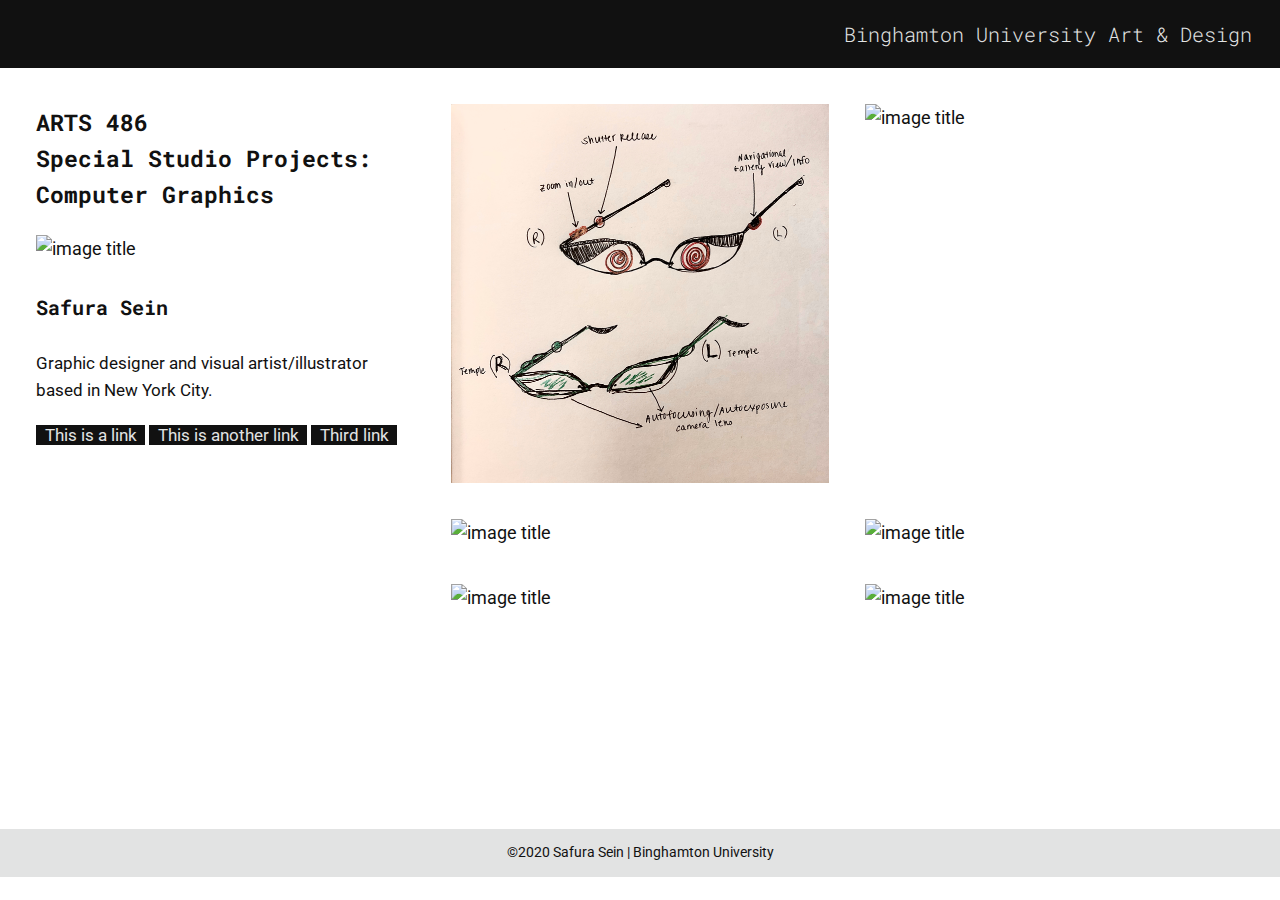
==== index.html @ f144de9d "update" ====
<!doctype html>
<html lang="en">
	<head>
		<meta charset="utf-8">
    <meta name="viewport" content="width=device-width, initial-scale=1.0">
		<title>ARTS 486 Journal | Safura Sein</title>
		<link rel="stylesheet" href="css/normalize.css">
		<link rel="stylesheet" href="css/grid-utils.css">
		<link rel="stylesheet" href="css/style.css">
		<link href="https://fonts.googleapis.com/css?family=Roboto|Roboto+Mono:300,700,700i&display=fallback" rel="stylesheet">
		<script src="https://cdnjs.cloudflare.com/ajax/libs/jquery/3.4.1/jquery.min.js" integrity="sha256-CSXorXvZcTkaix6Yvo6HppcZGetbYMGWSFlBw8HfCJo=" crossorigin="anonymous"></script>
		<script src="js/main.js"></script>
	</head>

	<body>

		<div id="masthead">
			<h4><a href="http://binghamton-design.com/">Binghamton University Art & Design</a></h4>
		</div>

		<div class="wrapper">

			<div class="grid thumbs">

				<div class="width-12-12-m width-4-12 height-8" id="aside">
					<div class="aside-holder">
						<div class="thumb-box">
							<h3>ARTS 486<br />
							Special Studio Projects: Computer Graphics</h3>
							<div class="half">
								<img class="r-image" src="https://via.placeholder.com/700" title="image title" />
							</div>
							<div class="half">
								<h4>Safura Sein</h4>
								<p>Graphic designer and visual artist/illustrator based in New York City.</p>
								<p>
									<a href="http://binghamton.edu" target="_blank">This is a link</a> <a href="http://binghamton.edu" target="_blank">This is another link</a> <a href="http://binghamton.edu" target="_blank">Third link</a>
								</p>
							</div>
						</div>
					</div>
				</div>

				<div class="overlay-holder hidden">
					<div class="overlay">
						<div class="close-holder"><div title="close" id="close"><svg id="close-icon" data-name="close-icon" xmlns="http://www.w3.org/2000/svg" viewBox="0 0 23.21 23.21"><title>close</title><line x1="1" y1="1" x2="22.21" y2="22.21" stroke-linecap="round" stroke-miterlimit="10" stroke-width="2"/><line x1="1" y1="22.21" x2="22.21" y2="1" stroke-linecap="round" stroke-miterlimit="10" stroke-width="2"/></svg></div></div>
						<div class="body">
						</div>
					</div>
				</div>

				<div class="width-6-12-m width-4-12 thumb">
					<img class="r-image" src="images/cotfsketch.jpg" title="Camera of the Future Sketch" />
					<div class="body">
						<h1>Project 1:  Camera of the Future </h1>
						<p><img class="r-image" src="https://via.placeholder.com/1600x900"></p>
						<p>The Camera of the Future will revolutionize the way photos are taken, how images/photos are stored, and streamline the user's experience. It will eliminate the need for multiple accessories and dark room wet film technology.  
						</p>
						<p><a href="images/functionalspec.pdf">Functional Specification</a></p>
						<p><a href="images/userflow.pdf">User Flow</a></p>
					</div>
				</div>
				<div class="width-6-12-m width-4-12 thumb">
					<img class="r-image" src="https://via.placeholder.com/600" title="image title" />
					<div class="body">
						<h1>Project 1:  Ipsum Lorem</h1>
						<p><img class="r-image" src="https://via.placeholder.com/1600x900"></p>
						<p>Add a short description here. Lorem ipsum dolor sit amet, consectetur adipiscing elit. Praesent ex magna, blandit nec viverra faucibus, placerat convallis ipsum. Cras semper ipsum eget ullamcorper ultricies. Curabitur sit amet justo eu sapien molestie bibendum id in enim. Integer semper risus eget nibh eleifend, at vulputate risus laoreet. 
						</p>
					</div>
				</div>
				<div class="width-6-12-m width-4-12 thumb">
					<img class="r-image" src="https://via.placeholder.com/600" title="image title" />
					<div class="body">
						<h1>Project 1:  Ipsum Lorem</h1>
						<p><img class="r-image" src="https://via.placeholder.com/1600x900"></p>
						<p>Add a short description here. Lorem ipsum dolor sit amet, consectetur adipiscing elit. Praesent ex magna, blandit nec viverra faucibus, placerat convallis ipsum. Cras semper ipsum eget ullamcorper ultricies. Curabitur sit amet justo eu sapien molestie bibendum id in enim. Integer semper risus eget nibh eleifend, at vulputate risus laoreet. 
						</p>
					</div>
				</div>
				<div class="width-6-12-m width-4-12 thumb">
					<img class="r-image" src="https://via.placeholder.com/600" title="image title" />
					<div class="body">
						<h1>Project 1:  Ipsum Lorem</h1>
						<p><img class="r-image" src="https://via.placeholder.com/1600x900"></p>
						<p>Add a short description here. Lorem ipsum dolor sit amet, consectetur adipiscing elit. Praesent ex magna, blandit nec viverra faucibus, placerat convallis ipsum. Cras semper ipsum eget ullamcorper ultricies. Curabitur sit amet justo eu sapien molestie bibendum id in enim. Integer semper risus eget nibh eleifend, at vulputate risus laoreet. 
						</p>
					</div>
				</div>
				<div class="width-6-12-m width-4-12 thumb">
					<img class="r-image" src="https://via.placeholder.com/600" title="image title" />
					<div class="body">
						<h1>Project 1:  Ipsum Lorem</h1>
						<p><img class="r-image" src="https://via.placeholder.com/1600x900"></p>
						<p>Add a short description here. Lorem ipsum dolor sit amet, consectetur adipiscing elit. Praesent ex magna, blandit nec viverra faucibus, placerat convallis ipsum. Cras semper ipsum eget ullamcorper ultricies. Curabitur sit amet justo eu sapien molestie bibendum id in enim. Integer semper risus eget nibh eleifend, at vulputate risus laoreet. 
						</p>
					</div>
				</div>
				<div class="width-6-12-m width-4-12 thumb">
					<img class="r-image" src="https://via.placeholder.com/600" title="image title" />
					<div class="body">
						<h1>Project 1:  Ipsum Lorem</h1>
						<p><img class="r-image" src="https://via.placeholder.com/1600x900"></p>
						<p>Add a short description here. Lorem ipsum dolor sit amet, consectetur adipiscing elit. Praesent ex magna, blandit nec viverra faucibus, placerat convallis ipsum. Cras semper ipsum eget ullamcorper ultricies. Curabitur sit amet justo eu sapien molestie bibendum id in enim. Integer semper risus eget nibh eleifend, at vulputate risus laoreet. 
						</p>
					</div>
				</div>
			</div>
		</div>

		<div id="footer">
			<p>©2020 Safura Sein | Binghamton University</p>
		</div>

	</body>
</html>
---- css/grid-utils.css ----
/* G R I D */

.grid {
  display: grid;
  grid-template-columns: repeat(12, 1fr);
  position: relative;
  /*grid-gap: 1em;*/
}

.grid div {
  /*background-color:rgba(0,0,0,0.1);*/
}

.height-2 {
	grid-row: span 2;
}

.height-3 {
	grid-row: span 3;
}

.height-8 {
  grid-row: span 8;
}

@media (max-width: 699px) {
  .order-1 {
		order: 1;
	}

  .order-2 {
	 order: 2;
	}

  .order-3 {
   order: 3;
  }

  .order-4 {
   order: 4;
  }

  .order-5 {
   order: 5;
  }

  .order-6 {
   order: 6;
  }

  .order-7 {
   order: 7;
  }

  .order-8 {
   order: 8;
  }

}

/* M O B I L E */

.width-1-12-m {
  grid-column: span 1;
}

.width-2-12-m {
  grid-column: span 2;
}

.width-3-12-m {
  grid-column: span 3;
}

.width-4-12-m {
  grid-column: span 4;
}

.width-5-12-m {
  grid-column: span 5;
}

.width-6-12-m {
  grid-column: span 6;
}

.width-7-12-m {
  grid-column: span 7;
}

.width-8-12-m {
  grid-column: span 8;
}

.width-9-12-m {
  grid-column: span 9;
}

.width-10-12-m {
  grid-column: span 10;
}

.width-11-12-m {
  grid-column: span 11;
}

.width-12-12-m {
  grid-column: span 12;

}

/* D E S K T O P / L A P T O P */
@media (min-width: 700px) {

.width-1-12 {
    grid-column: span 1;
  }

.width-2-12 {
    grid-column: span 2;
  }

.width-3-12 {
    grid-column: span 3;
  }

.width-4-12 {
    grid-column: span 4;
  }

.width-5-12 {
    grid-column: span 5;
  }

.width-6-12 {
    grid-column: span 6;
  }

.width-7-12 {
    grid-column: span 7;
  }

.width-8-12 {
    grid-column: span 8;
  }

.width-9-12 {
    grid-column: span 9;
  }

.width-10-12 {
    grid-column: span 10;
  }

.width-11-12 {
    grid-column: span 11;
  }

.width-12-12 {
    grid-column: span 12;
  }

.centered-6 {
    grid-column: 4 / span 6;
  }

}

/* for centering vertically */

.flex-content {
  display: flex;
  /*align-items: center;*/
  height: 100%;
}

.vertically-centered {
  width: 100%;
  align-self: center;
}

.vertically-bottom {
  width: 100%;
  align-self: end;
}
---- css/style.css ----
/* vars */
:root {
  --background-color: #ffffff;
  --link-color: #E2E3E3;
  --alt-link-color: #111;
  --body-color: #111111;
  --light-grey: #A9AAAA;
  --lighter-grey: #C6C7C6;
  --lightest-grey: #E2E3E3;
}

html {
    margin: 0;
}

body {
    background-color: var(--background-color);
    text-align: left;
    margin: 0;
    color: var(--body-color);
    font-family: 'Roboto', sans-serif;
    font-size: 12px;
    line-height: 1.6;
    min-width: 320px;
    height: 100%;
    position: relative;
}

.wrapper {
    position: relative;
    max-width: 100%;
    margin: 0 1em;
}

.grid div {
  /*background-color:rgba(0,0,0,0.1);*/
}

.box {
    
}

.thumb-box h3, .box h3 {
  margin-top: 0;
}

#masthead {
    background-color: var(--body-color);
    padding: 1em;
    text-align: right;
}

.aside-holder .box p:last-child {
    padding-bottom: 1.6em;
    border-bottom: .75em solid var(--body-color);
}

#footer {
    width: 100%;
    overflow: hidden;
    text-align: center;
    font-size: .75em;
    background-color: var(--lightest-grey);
}


h1, h2, h3, h4, h5, h6 {
  font-weight: bold;
  font-family: 'Roboto Mono', monospace;
}
h1 {
  font-size: 2.21em;
}
h2 {
  font-size: 1.5em;
}
h3 {
  font-size: 1.25em;
}
h4 {
  font-size: 1.125em;
}

#masthead h4 {
    margin: 0;
    font-weight: 300;
}

#masthead h4 a {
    color: var(--link-color);
    background-color: var(--body-color);
}

#masthead h4 a:hover {
    color: var(--link-color) !important;
}

#aside h2 {
    margin-top: 0
}

#aside p {
    font-size: .95em;
}

a {
  white-space: nowrap;
  transition: color, background-color 0.333s ease-in-out;
  padding: 0 .5em;
  color: var(--link-color);
  background-color: var(--alt-link-color);
  text-decoration: none;
}

a:hover {
    color: var(--alt-link-color) !important;
    background-color: var(--link-color);
}

a:visited {
  color: var(--link-color);
}

.r-image {
    display: block;
    width: 100%;
    height: auto;
}

.post {
  padding: 0em 0em 2em 0em;
}

.post:first-child {
  padding-top: .3em;
}

.post:first-child h1 {
  margin-top: 0;
}

.post h1, .overlay h1 {
  font-style: italic;
}

.overlay h1 {
  margin-top: 0;
}

.post p {
  clear: both;
}

.post p.date {
  margin-top: 0;
  color: #bbbbbb;
  font-size: 12px;
  text-transform: uppercase;
  text-align: right;
}

/*for thumbnail type layout */

.thumbs {
  grid-gap: 2em;
  padding: 2em 1em;
}

.posts {
  grid-gap: 2em;
  padding: 2em 1em;
}

.thumb {
  cursor: pointer;
}

.thumb .body {
  display: none;
}

.overlay-holder {
  position: relative;
  transition: opacity .5s ease-in-out, visibility .5s ease-in-out ;
}

.overlay-odd:before {
  background-color: var(--body-color);
  content: "";
  position: absolute;
  width: 1em;
  height: 1em;
  top: -.5em;
  right: 1em;
  transform: rotate(45deg);
}

.overlay-even:before {
  background-color: var(--body-color);
  content: "";
  position: absolute;
  width: 1em;
  height: 1em;
  top: -.5em;
  left: 1em;
  transform: rotate(45deg);
}

.overlay-holder.hidden {
  display: none;
  opacity: 0;
  visibility: hidden;
}

.overlay-holder.active {
  display: block;
  opacity: 1;
  visibility: visible;
}

.overlay {
  padding: 2em;
  background-color: var(--body-color);
  color: var(--background-color);
}

@media (min-width: 700px) {
  .overlay-holder {
      grid-column: 5 / span 8;
    }
}

@media (max-width: 699px) {
  .overlay-holder {
      grid-column: span 12;
    }
}

.overlay .close-holder {
  width: 100%;
  overflow: hidden;
}

.overlay #close {
  display: inline-block;
  text-align: center;
  width: 1.6em; 
  height: 1.6em;
  float: right;
  cursor: pointer;
}

.overlay #close svg {
  stroke: var(--background-color);
}

/*
.overlay #close {
  font-family: 'Roboto Mono', monospace;
  background: var(--body-color);
  border-radius: 1em;
  -moz-border-radius: 1em;
  -webkit-border-radius: 1em;
  border: 2px solid var(--background-color);
  color: var(--background-color);
  display: inline-block;
  font-weight: 300;
  font-size: 1.6em;
  line-height: 1.6em;
  text-align: center;
  width: 1.6em; 
  float: right;
  cursor: pointer;
}
*/

/* for variable type sizing */
@media screen and (min-width: 320px) {
  body {
    font-size: calc(12px + 6 * ((100vw - 320px) / 960));
  }
}

@media screen and (min-width: 1280px) {
  body {
    font-size: 18px;
  }

}

@media (max-width: 699px) {

  .aside-holder .box .half {
    width: calc(50% - 1em);
    float: left;
  }

  .aside-holder .thumb-box .half {
    width: calc(50% - 1em);
    float: left;
  }

  .aside-holder .box {
    overflow: hidden;
    padding-bottom: 2em;
    border-bottom: .75em solid var(--body-color);
  }

  .aside-holder .thumb-box {
    overflow: hidden;
    padding-bottom: 2em;
    border-bottom: .75em solid var(--body-color);
  }

  .aside-holder .box .half:last-child {
    margin-left: 2em;
  }

  .aside-holder .thumb-box .half:last-child {
    margin-left: 2em;
  }

  .aside-holder .box p:last-child, .aside-holder .thumb-box p:last-child {
    padding-bottom: 0;
    border-bottom: none;
  }

}
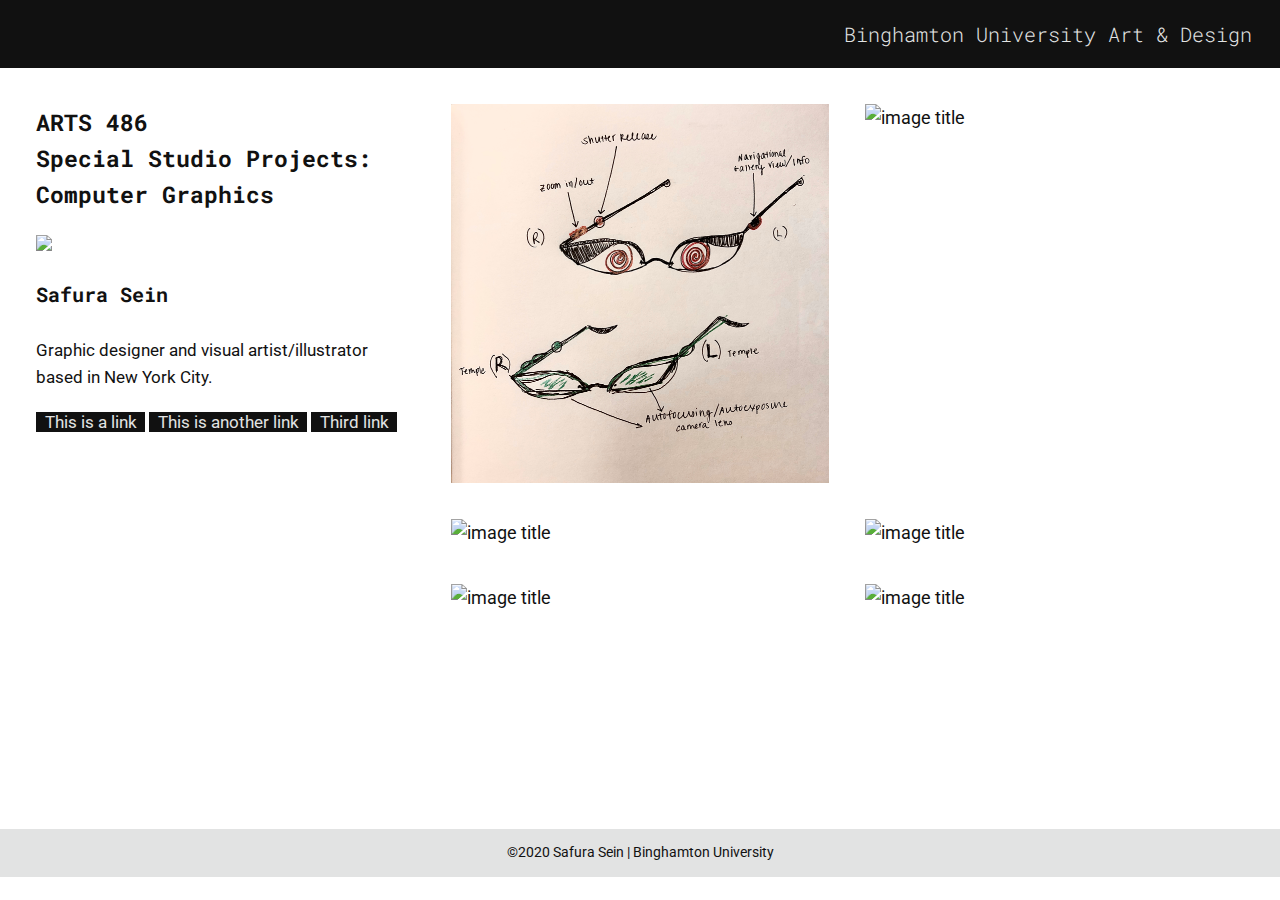
==== commit 24f815a4: "update" ====
--- a/index.html
+++ b/index.html
@@ -28,7 +28,7 @@
 							<h3>ARTS 486<br />
 							Special Studio Projects: Computer Graphics</h3>
 							<div class="half">
-								<img class="r-image" src="https://via.placeholder.com/700" title="image title" />
+								<img class="r-image" src="images/icon.jpg/700" />
 							</div>
 							<div class="half">
 								<h4>Safura Sein</h4>
@@ -53,11 +53,13 @@
 					<img class="r-image" src="images/cotfsketch.jpg" title="Camera of the Future Sketch" />
 					<div class="body">
 						<h1>Project 1:  Camera of the Future </h1>
-						<p><img class="r-image" src="https://via.placeholder.com/1600x900"></p>
+						<p><img class="r-image" src="images/magcover.jpg"></p>
 						<p>The Camera of the Future will revolutionize the way photos are taken, how images/photos are stored, and streamline the user's experience. It will eliminate the need for multiple accessories and dark room wet film technology.  
 						</p>
-						<p><a href="images/functionalspec.pdf">Functional Specification</a></p>
-						<p><a href="images/userflow.pdf">User Flow</a></p>
+						<p><a href="images/functionalspec.pdf">FUNCTIONAL SPECIFICATION</a></p>
+						<p><a href="images/userflow.pdf">USER FLOW DIAGRAM</a></p>
+						<p><a href="images/devicedesign.pdf">DEVICE DESIGN ILLUSTRATION</a></p>
+						<p><a href="images/magazinead.pdf">MAGAZINE ADVERTISEMENT</a></p>
 					</div>
 				</div>
 				<div class="width-6-12-m width-4-12 thumb">
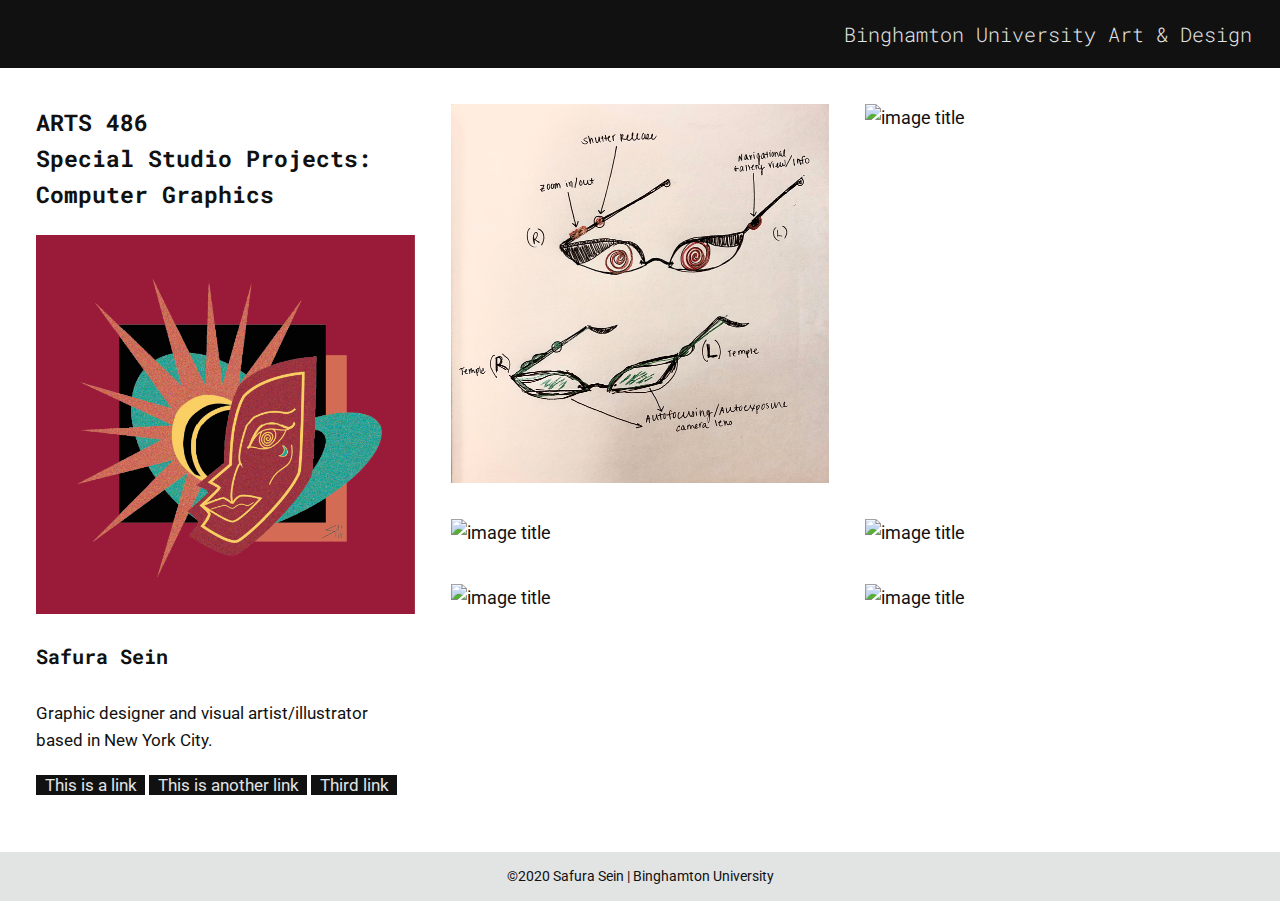
==== commit 944b8534: "update icon" ====
--- a/index.html
+++ b/index.html
@@ -28,7 +28,7 @@
 							<h3>ARTS 486<br />
 							Special Studio Projects: Computer Graphics</h3>
 							<div class="half">
-								<img class="r-image" src="images/icon.jpg/700" />
+								<img class="r-image" src="images/icon.jpg" />
 							</div>
 							<div class="half">
 								<h4>Safura Sein</h4>
